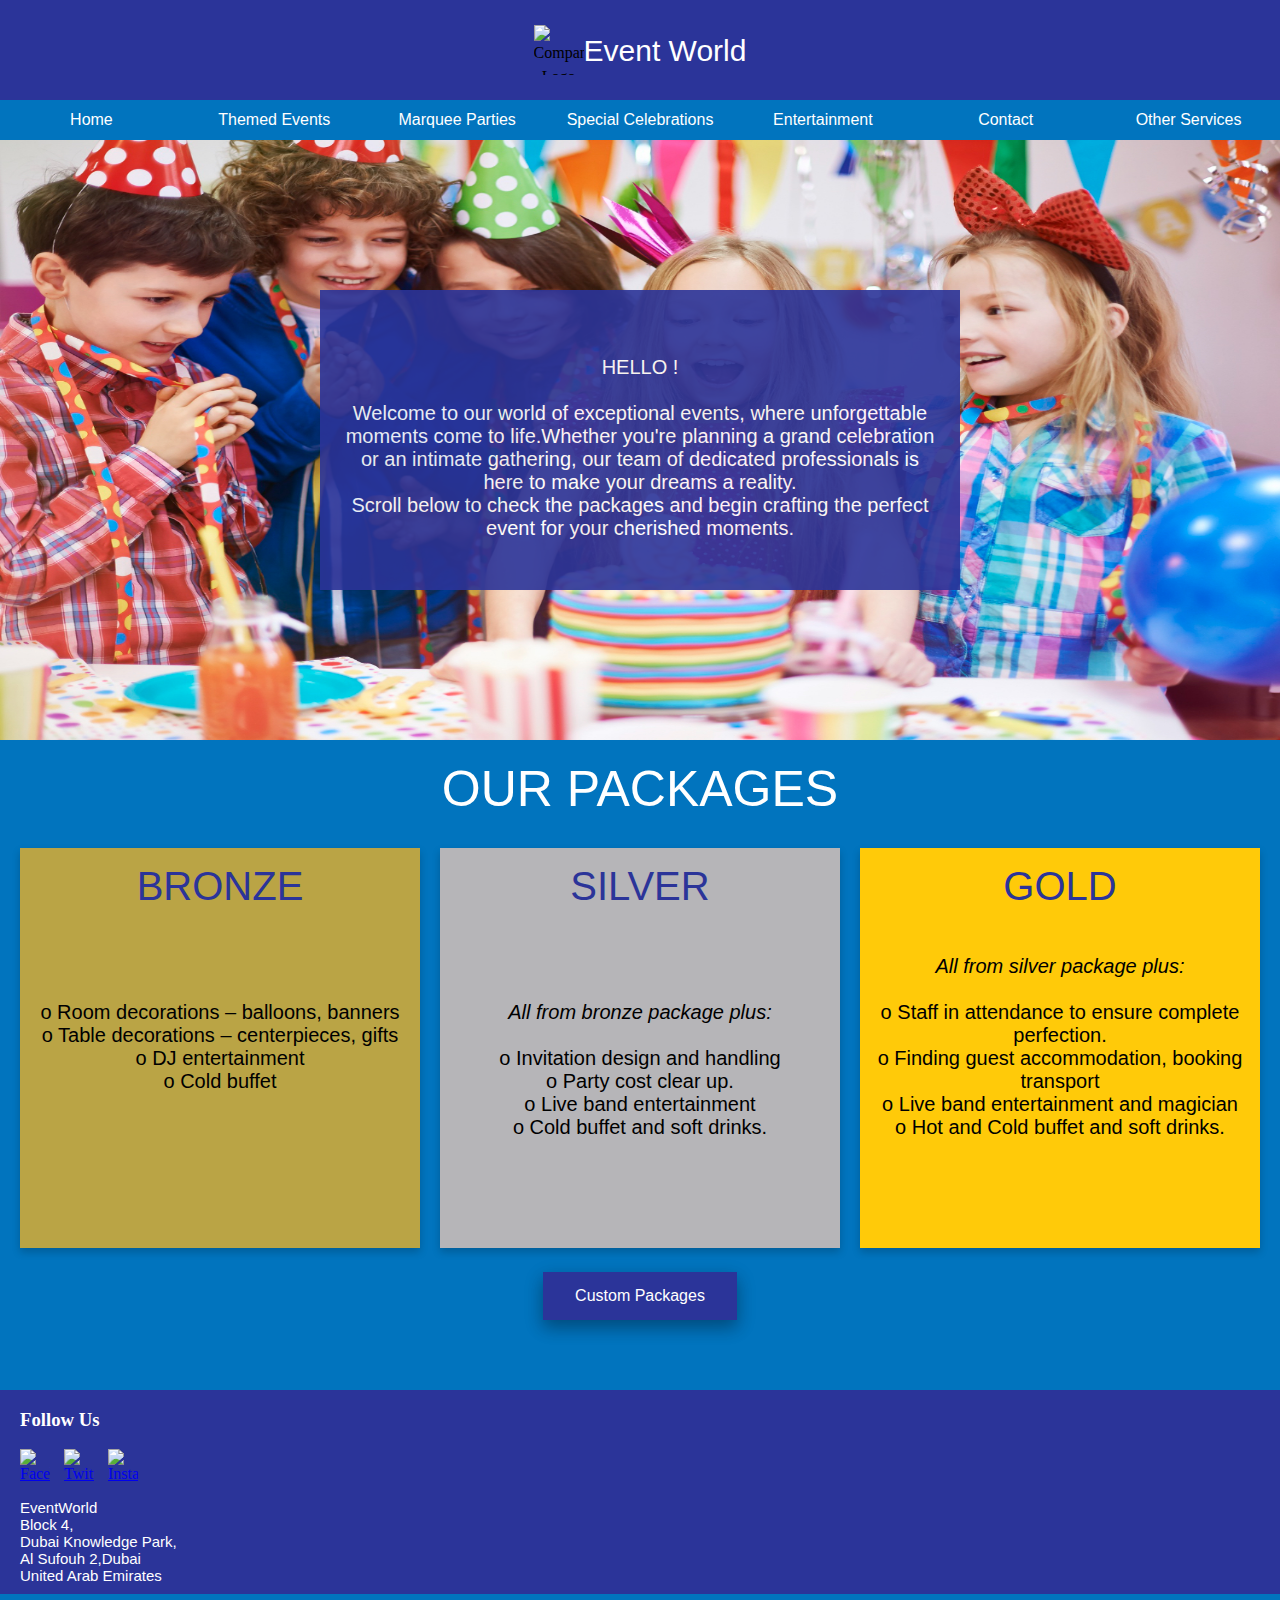
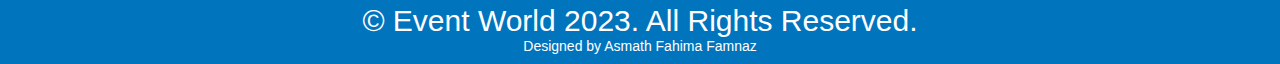
==== index.html @ 1b02178e "Update index.html" ====
<!DOCTYPE html>
<html lang="en">
<head>
    <meta charset="UTF-8">
    <meta name="viewport" content="width=device-width, initial-scale=1.0">
    <title>Event World</title>
    <link rel="stylesheet" href="styles1.css">
	<script>
	function openPopup() {
    document.getElementById("customPopup").style.display = "block";
}
function closePopup() {
    document.getElementById("customPopup").style.display = "none";
}

function closeSuccessPopup() {
    document.getElementById("successPopup").style.display = "none";
}

function submitForm(event) {
    event.preventDefault();
    alert("Enquiry Sent!");

    document.getElementById("customPopup").style.display = "none";
}
	
	
	</script>
   

</head>
<body>
    
	<div class="banner1">
	   <img src="logo.png" alt="Company Logo" width="50" height="50">
	   <p>Event World</p>
	   
	</div>
	
	
	<div class="banner2">
	         <div class="dropdown">
            <button class="dropbtn">Home</button>
			</div>
	        <div class="dropdown">
            <button class="dropbtn">Themed Events</button>
			</div>
			 <div class="dropdown">
            <button class="dropbtn">Marquee Parties</button>
			</div>
			 <div class="dropdown">
            <button class="dropbtn">Special Celebrations</button>
			</div>
			 <div class="dropdown">
            <button class="dropbtn">Entertainment</button>
			</div>
			
			 <div class="dropdown">
            <button class="dropbtn" onclick="location.href='contact.html';">Contact</button>
			</div>
			 <div class="dropdown">
            <button class="dropbtn">Other Services</button>
            <div class="dropdown-content">
                <a href="#">Fundraisers</a>
                <a href="#">Bespoke Catering</a>
                <a href="#">Themes and Props</a>
                <a href="#">invitations and Printworks</a>
                <a href="#">Sound And Lighting</a>

            </div>
			</div>

    </div>
	<div class="banner3">
        <img src="./images/1.jpg" width="100%" height="600px" >
            <div class="banner4">
			   <p class="p1"><br><br>HELLO !<br> <br>Welcome to our world of exceptional events, 
                where unforgettable moments come to life.Whether you're planning a grand celebration or an intimate gathering, 
                our team of dedicated professionals is here to make your dreams a reality. <br>
                Scroll below to check the packages and begin crafting the perfect event for your cherished moments.</p>
            </div>
    </div>

	<div class="banner5">
	           <div class="package">
			     <p class="p2">OUR PACKAGES<p>
				
				 <div class="row">
  <div class="column">
    <div class="card1">
      <p class="p4">BRONZE</p>
      <p class="p3"><br><br><br><br>o Room decorations – balloons, banners<br>o Table decorations – centerpieces, gifts<br>o DJ entertainment<br>o Cold buffet
</p>
    </div>
  </div>

  <div class="column">
    <div class="card2">
        <p class="p4">SILVER</p>
      <p class="p3"><br><br><br><br><i>All from bronze package plus:</i><br><br>
	  o Invitation design and handling<br>o Party cost clear up.<br>o Live band entertainment<br>o Cold buffet and soft drinks.
</p>
    </div>
  </div>
  
  <div class="column">
    <div class="card3">
        <p class="p4">GOLD</p>
      <p class="p3"><br><br>
      <i>All from silver package plus:</i><br><br>
o Staff in attendance to ensure complete perfection.<br>
o Finding guest accommodation, booking transport<br>
o Live band entertainment and magician<br>
o Hot and Cold buffet and soft drinks.
</p>
    </div>
  </div>
  </div>
  <div class="custom">
  <button class="button button1" onclick="openPopup()">Custom Packages</button>
  
  </div>
  <div class="popup" id="customPopup">
        <div class="popup-content">
            <span class="close" onclick="closePopup()">&times;</span>
            <p class="p3">Contact Us</p>
			<br><br>
            <form id="contactForm" onsubmit="submitForm(event)">
                <label for="name">Name:</label>
                <input type="text" id="name" name="name" required>

                <label for="email">Email:</label>
                <input type="email" id="email" name="email" required>

                <label for="packageDetails">Package Details:</label>
                <textarea id="packageDetails" name="packageDetails" rows="4" required></textarea>

                <button class="button button1" type="submit">Enquire</button>
            </form>
        </div>
    </div>
	

  </div>
  
  
  
  </div>
  

	


<footer>
<div class="footer-content">
    
    <div class="footer-social">
        <h3 style="color:white;">Follow Us</h3>
        <ul>
            <li><a href="#"><img src="C:\Users\Asmath.Fahima\OneDrive - RTC Education Ltd\Level 3-Website Development\Solution\58e91965eb97430e819064f5.png" alt="Facebook"></a></li>
            <li><a href="#"><img src="C:\Users\Asmath.Fahima\OneDrive - RTC Education Ltd\Level 3-Website Development\Solution\3670151.png" alt="Twitter"></a></li>
            <li><a href="#"><img src="C:\Users\Asmath.Fahima\OneDrive - RTC Education Ltd\Level 3-Website Development\Solution\pngtree-instagram-icon-png-image_6315974.png" alt="Instagram"></a></li>
        </ul>
		<div class="footer-address">
        <p class="p6"style="color:white;">EventWorld<br>Block 4,<br>Dubai Knowledge Park,<br>Al Sufouh 2,Dubai<br>United Arab Emirates</p>
    </div>
    </div>
	
</div>

<div class="footer-bottom">
    <p>&copy; Event World 2023. All Rights Reserved.</p>
    <p>Designed by Asmath Fahima Famnaz</p>
</div>
</footer>
</body>
</html>
---- styles1.css ----
.banner1{
	
	background-color:#2B3499;
	height:100px;
	justify-content: center;
	align-items: center;
	padding:0px;
	display: flex; 
    text-align:Center;
    margin: 0px; /* Remove default margin to avoid unexpected displacement */
    line-height: 1.5; /* Adjust line height as needed */
}
p{
	font-family:'Gill Sans', 'Gill Sans MT', Calibri, 'Trebuchet MS', sans-serif; 
	font-size:30px;
	color:white;
	
	
}
.p1{
	
	font-family:'Gill Sans', 'Gill Sans MT', Calibri, 'Trebuchet MS', sans-serif; 
	font-size:20px;
	color:white;
	margin: 0;
	
	
}
.p2{
	
	font-family:'Gill Sans', 'Gill Sans MT', Calibri, 'Trebuchet MS', sans-serif; 
	font-size:50px;
	color:white;
	margin: 0;
	text-align:center;
	
}
.p3
{
	
	font-family:'Gill Sans', 'Gill Sans MT', Calibri, 'Trebuchet MS', sans-serif; 
	font-size:20px;
	color:black;
	margin: 0;
	text-align:center;
}
.p4{
	font-family:'Gill Sans', 'Gill Sans MT', Calibri, 'Trebuchet MS', sans-serif; 
	font-size:40px;
	color:#2B3499;
	margin: 0;
	text-align:center;
	
	
}
.p6{
	font-family:'Gill Sans', 'Gill Sans MT', Calibri, 'Trebuchet MS', sans-serif; 
	font-size:15px;
	color:#2B3499;
	margin: 0;
	text-align:left;
	padding-bottom:10px;
	
	
}
.banner3 img{
	
	
	display:block;
	padding:0px;
	
	
}

body {
 
   margin: 0;
    padding: 0;
}
.banner2{
	background-color:#0174BE;
	display: flex;
    justify-content: Center;
	align-items: center;
	text-align:Center;
	height:40px;
	z-index: 2;
	
}
 .banner3 {
  position: relative;
 
}

.banner4 {
  position: absolute;
  top: 50%;
  left: 50%;
  transform: translate(-50%, -50%);
  background-color: #2B3499;
  opacity:0.9;
  padding: 20px;
  color:#000;
  text-align: center;
  height:300px;
}
.banner6 {
  position: absolute;
  top: 50%;
  left: 50%;
  transform: translate(-50%, -50%);
  background-color: #ffff;
  opacity:0.9;
  padding: 20px;
  color:#000;
  text-align: center;
 
}
.banner5{
	background-color:#0174BE;
	display: flex;
	padding-top:20px;
    justify-content: Center;
	height:650px;
	z-index: 2;
	
}
 .img {
        display: block;
		padding:0px;
    }
.content {
  text-align: center;
}

        
.dropdown {
        position: relative;
        display: inline-block;
		 flex: 1; 
		 margin: 0;
		  z-index: 1;
      
    }
    
    .dropbtn {
        background-color: transparent;
        color: #fff;
        font-family:'Gill Sans', 'Gill Sans MT', Calibri, 'Trebuchet MS', sans-serif;
        display: inline-block;
        border: none;
        cursor: pointer;
		padding:11px;
        font-size: 16px;
		
    }
    
    .dropdown-content {
        display: none;
        position: absolute;
        background-color: #2B3499;
        font-family:'Gill Sans', 'Gill Sans MT', Calibri, 'Trebuchet MS', sans-serif;
        min-width: 160px;
        box-shadow: 0px 8px 16px 0px rgba(0,0,0,0.2);
    }
    
    .dropdown-content a {
        color: #fff;
        padding: 12px 16px;
        text-decoration: none;
        display: block;
    }
    
    .dropdown-content a:hover {
        background-color: #0174BE;
		
    }
    
    .dropdown:hover .dropdown-content {
        display: block;
		
    }
    
    .dropdown:hover .dropbtn {
		
        background-color: #2B3499;
    }
	* {
  box-sizing: border-box;
}

/* Use flexbox for the row */
.row {
  display: flex;
  flex-wrap: wrap;
  justify-content:space-around;
}

/* Set the width for each column */
.column {
  flex: 1;
  margin: 0 10px; /* Add margin for spacing between columns */
  
}


/* Style the counter cards */
.card1 {
  box-shadow: 0 4px 8px 0 rgba(0, 0, 0, 0.2);
  padding: 16px;
  text-align: center;
  background-color: #BAA445;
  width:400px;
  height:400px;
}
.card2 {
  box-shadow: 0 4px 8px 0 rgba(0, 0, 0, 0.2);
  padding: 16px;
  text-align: center;
  background-color: #B6B5B8;
  width:400px;
  height:400px;
}
.card3 {
  box-shadow: 0 4px 8px 0 rgba(0, 0, 0, 0.2);
  padding: 16px;
  text-align: center;
  background-color: #FFCA09;
  width:400px;
  height:400px;
}

.custom {
    text-align: center; /* Center the button */
    margin-top: 20px; /* Adjust the margin as needed */
}

.button {
    /* Add button styles if needed */
}

/* Center align the footer content */
.footer-content {
   
    display: flex; /* Use flexbox for layout */
    flex-wrap: wrap; /* Allow content to wrap on smaller screens */
	background-color:#2B3499;
	padding-left:20px;
}

/* Style the footer logo and event name */
.footer-logo img {
    max-width: 100px; /* Set a maximum width for the logo */
    margin-right: 10px; /* Add spacing between logo and event name */
}
.footer-address{
	
	text-align:right;
	
	
}
/* Style the navigation links */
.footer-links ul {
    list-style: none; /* Remove list bullets */
    padding: 0; /* Remove default list padding */
}

.footer-links li {
    margin-bottom: 10px; /* Add spacing between list items */
}

.footer-links a {
    text-decoration: none; /* Remove underline from links */
    color: white; /* Text color for links */
}

/* Style the social media icons */
.footer-social ul {
    list-style: none; /* Remove list bullets */
    padding: 0; /* Remove default list padding */
}

.footer-social li {
    display: inline-block; /* Display icons horizontally */
    margin-right: 10px; /* Add spacing between icons */
}

.footer-social img {
    max-width: 30px; /* Set a maximum width for the social media icons */
}

/* Style the footer bottom section */
.footer-bottom {
    background-color:#0174BE;
    padding: 10px 0; /* Add padding to the top and bottom */
    text-align: center; /* Center align text */
}

/* Style copyright text and attribution */
.footer-bottom p {
    margin: 0; /* Remove default margin */
}

/* Style the Designed by text */
.footer-bottom p:last-child {
    font-size: 14px; /* Adjust font size for attribution */
}

.button {
  background-color: #2B3499;
  border: none;
  color: white;
  padding: 15px 32px;
  text-align: center;
  text-decoration: none;
  display: inline-block;
  font-size: 16px;
  margin: 4px 2px;
  cursor: pointer;
  -webkit-transition-duration: 0.4s; /* Safari */
  transition-duration: 0.4s;
}

.button1 {
  box-shadow: 0 8px 16px 0 rgba(0,0,0,0.2), 0 6px 20px 0 rgba(0,0,0,0.19);
}
.popup {
    display: none;
    position: fixed;
    top: 50%;
    left: 50%;
    transform: translate(-50%, -50%);
    background-color: #fff;
    padding: 20px;
    box-shadow: 0 4px 8px rgba(0, 0, 0, 0.2);
    z-index: 1;
}

.popup-content {
    text-align: center;
	width:600px;
}

.popup form {
    display: flex;
    flex-direction: column;
}

.popup label {
    margin-bottom: 8px;
}

.popup textarea {
    resize: vertical;
}

.success-popup {
    display: none;
    position: fixed;
    top: 50%;
    left: 50%;
    transform: translate(-50%, -50%);
    background-color: #fff;
    padding: 20px;
    box-shadow: 0 4px 8px rgba(0, 0, 0, 0.2);
    z-index: 1;
}
form{
	
	font-family:'Gill Sans', 'Gill Sans MT', Calibri, 'Trebuchet MS', sans-serif; 
	font-size:15px;
	color:black;
	max-width: 400px; /* Set a maximum width for the form */
    margin: 0 auto;
	
	
}
.form {
    text-align: center; /* Center the form */
}
input,
textarea {
    width: 100%; /* Make input fields and textareas take up the full width of their container */
    padding: 8px; /* Add some padding to the input fields */
    box-sizing: border-box; /* Include padding and border in the element's total width and height */
    margin-bottom: 16px; /* Add space between input fields and textareas */
}
@media only screen and (max-width: 768px) {
 .p1{
	 
	 font-size:10px;
	 
 }
 .card1, .card2, .card3 {
        max-width: 100%; /* Set the maximum width to 100% for smaller screens */
		
    }
	.banner5{
		
		height:2000px;
		
	}
	.banner2 {
        flex-direction: column; /* Stack buttons vertically on smaller screens */
        height: auto; /* Adjust height based on content */
    }

    .dropbtn {
        margin-bottom: 5px; /* Add spacing between vertically stacked buttons */
    }
	
}
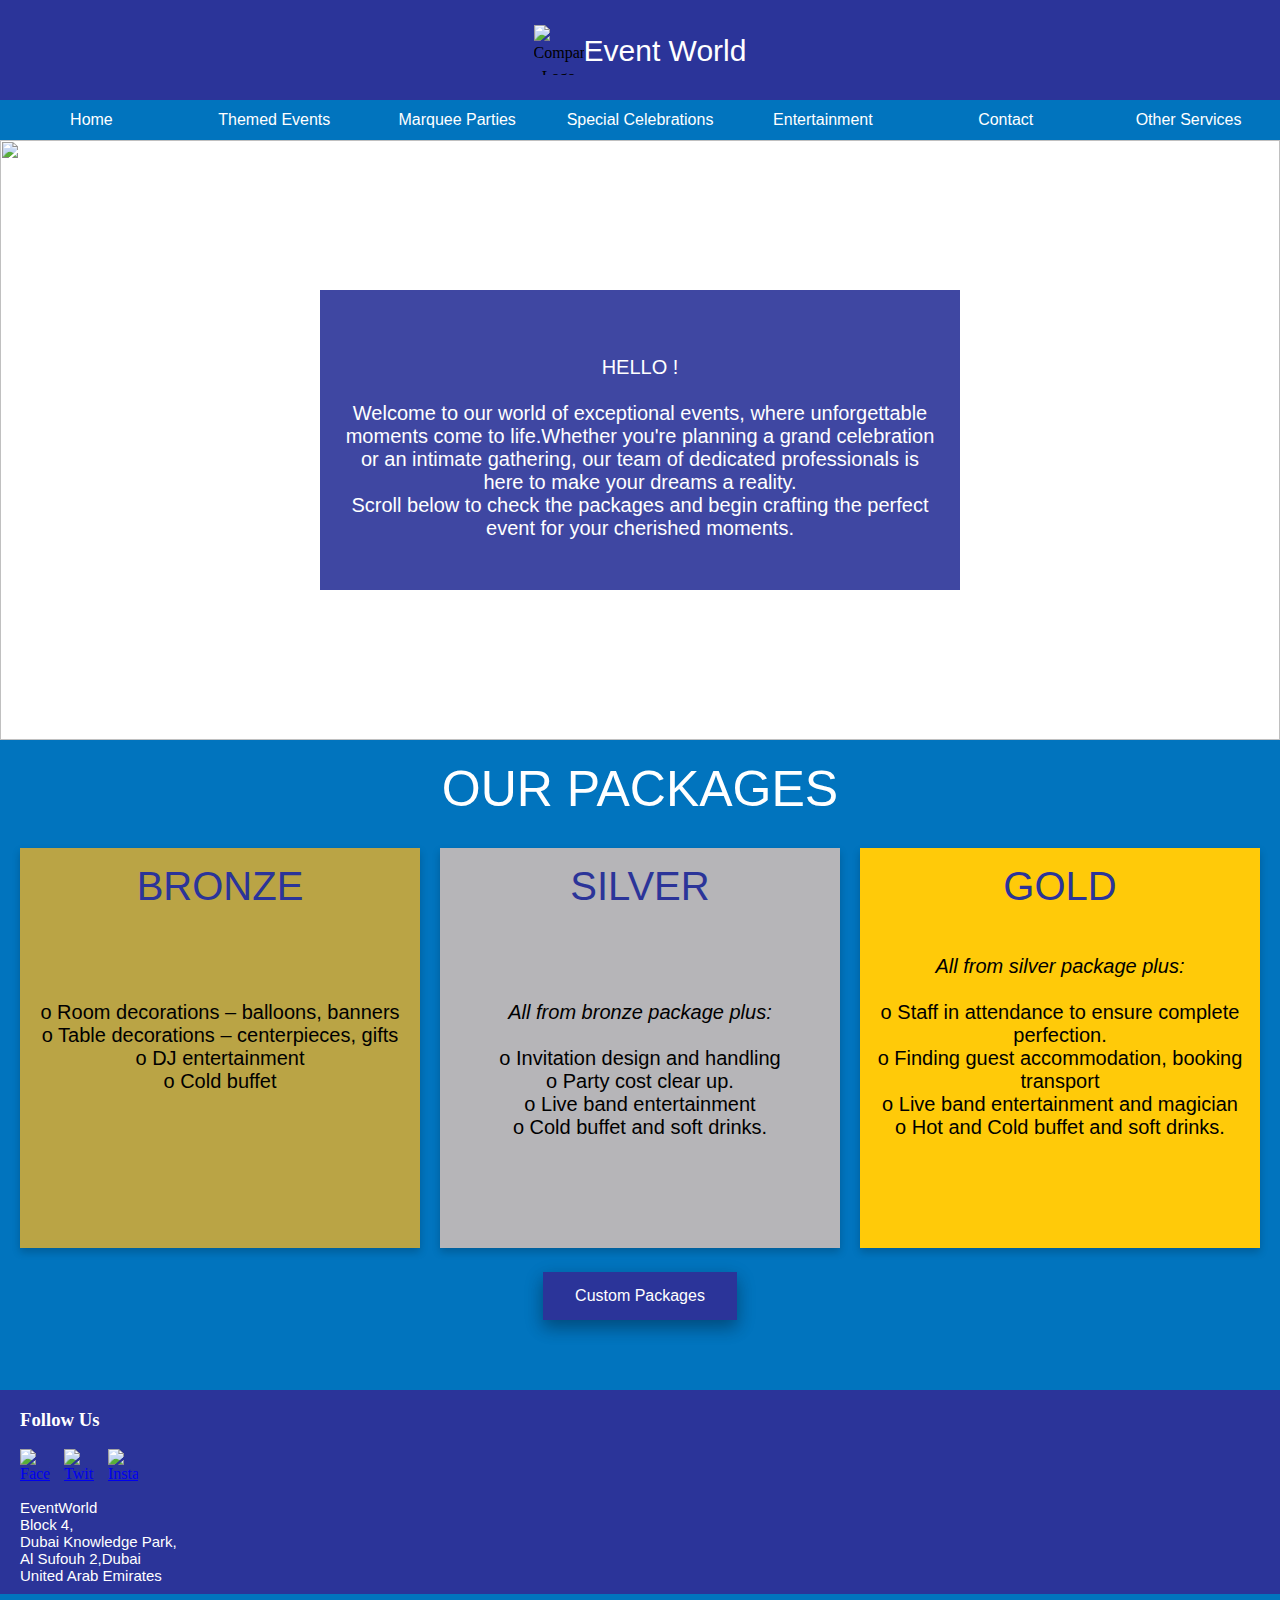
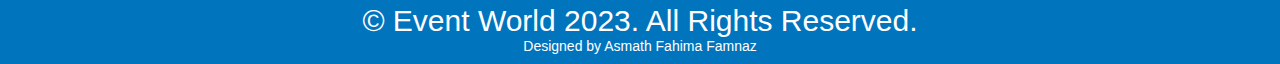
==== commit 1ad57388: "Update index.html" ====
--- a/index.html
+++ b/index.html
@@ -72,7 +72,7 @@
 
     </div>
 	<div class="banner3">
-        <img src="./images/1.jpg" width="100%" height="600px" >
+        <img src="https://github.com/AsmathFahima2023/AsmathFahima2023.github.io/blob/1b02178e8e93a1875bfe454c5b0e5b1594a3fb9a/images/1.jpg" width="100%" height="600px" >
             <div class="banner4">
 			   <p class="p1"><br><br>HELLO !<br> <br>Welcome to our world of exceptional events, 
                 where unforgettable moments come to life.Whether you're planning a grand celebration or an intimate gathering, 
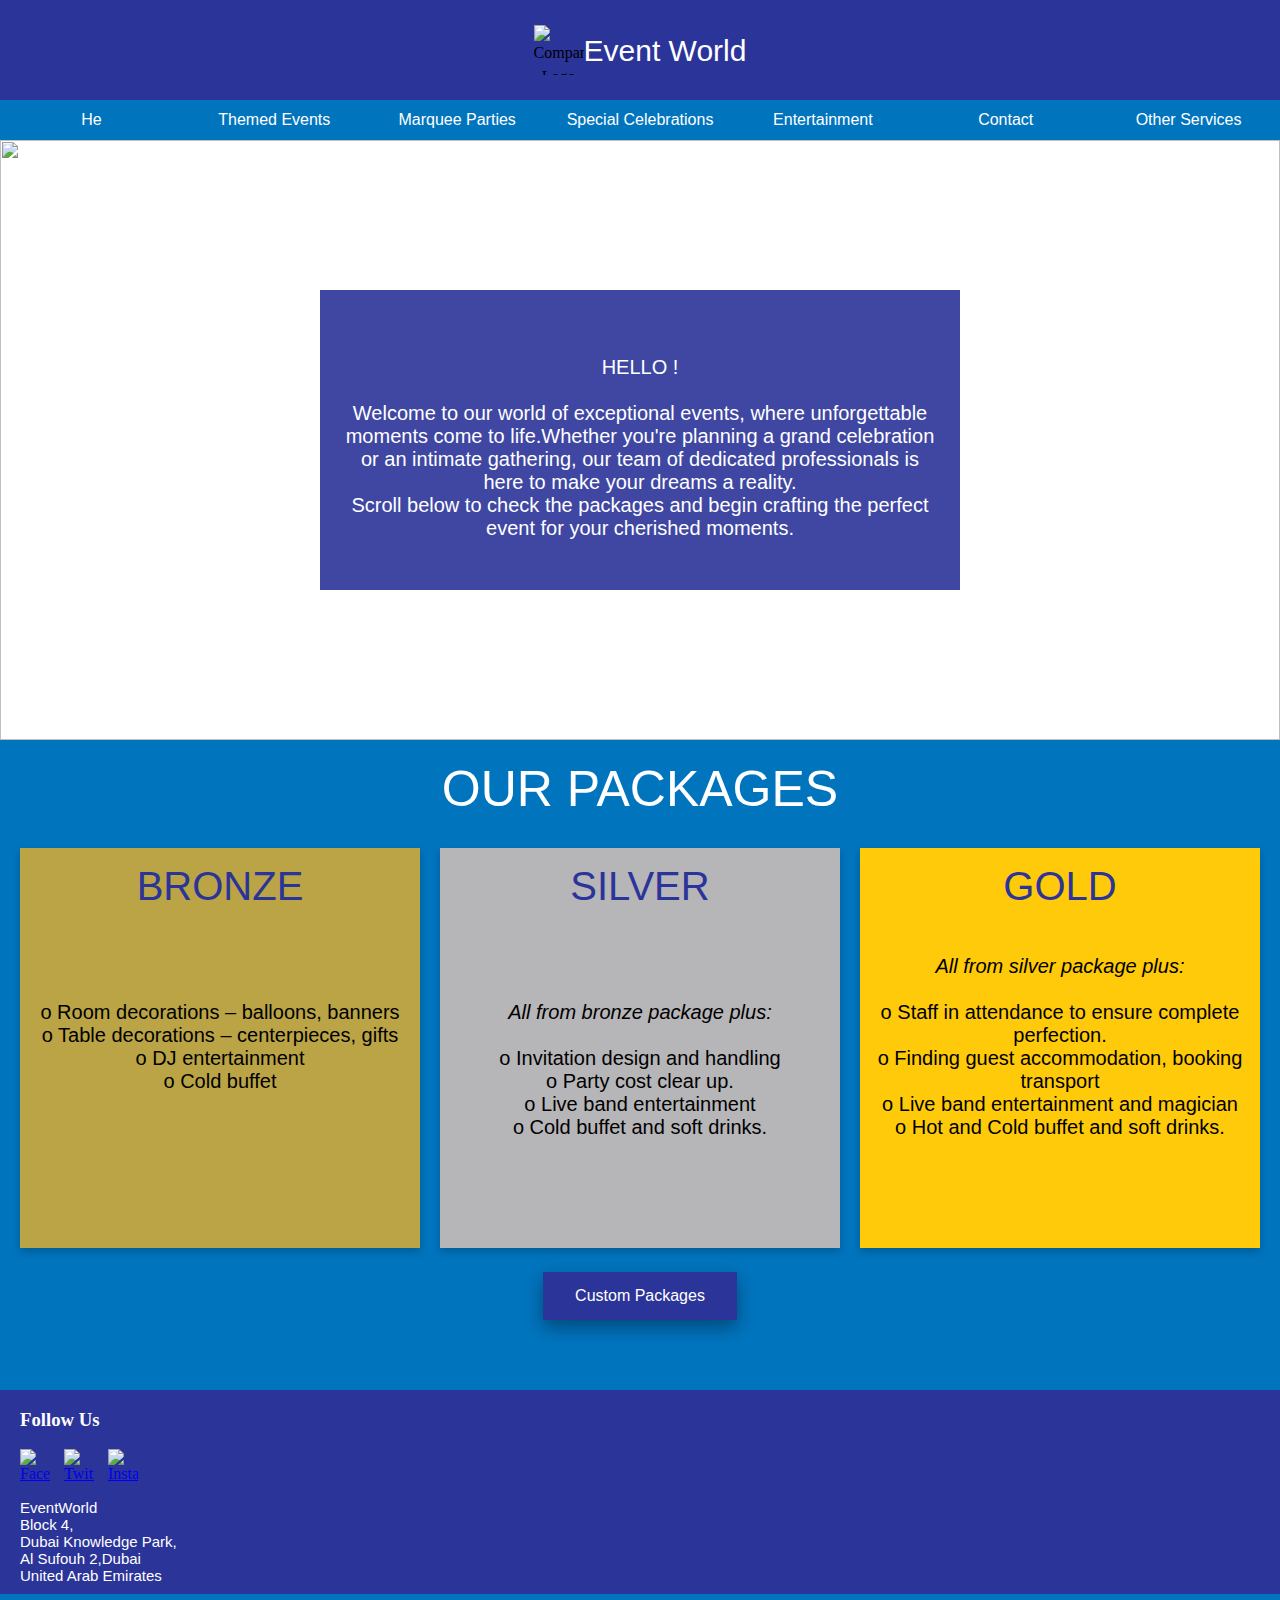
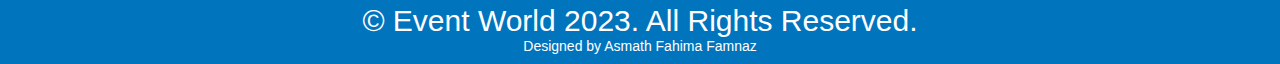
==== commit a18d6ad4: "Update index.html" ====
--- a/index.html
+++ b/index.html
@@ -40,7 +40,7 @@
 	
 	<div class="banner2">
 	         <div class="dropdown">
-            <button class="dropbtn">Home</button>
+            <button class="dropbtn">He</button>
 			</div>
 	        <div class="dropdown">
             <button class="dropbtn">Themed Events</button>
@@ -72,7 +72,7 @@
 
     </div>
 	<div class="banner3">
-        <img src="https://github.com/AsmathFahima2023/AsmathFahima2023.github.io/blob/1b02178e8e93a1875bfe454c5b0e5b1594a3fb9a/images/1.jpg" width="100%" height="600px" >
+        <img src="docs/images/1.jpg" width="100%" height="600px" >
             <div class="banner4">
 			   <p class="p1"><br><br>HELLO !<br> <br>Welcome to our world of exceptional events, 
                 where unforgettable moments come to life.Whether you're planning a grand celebration or an intimate gathering, 
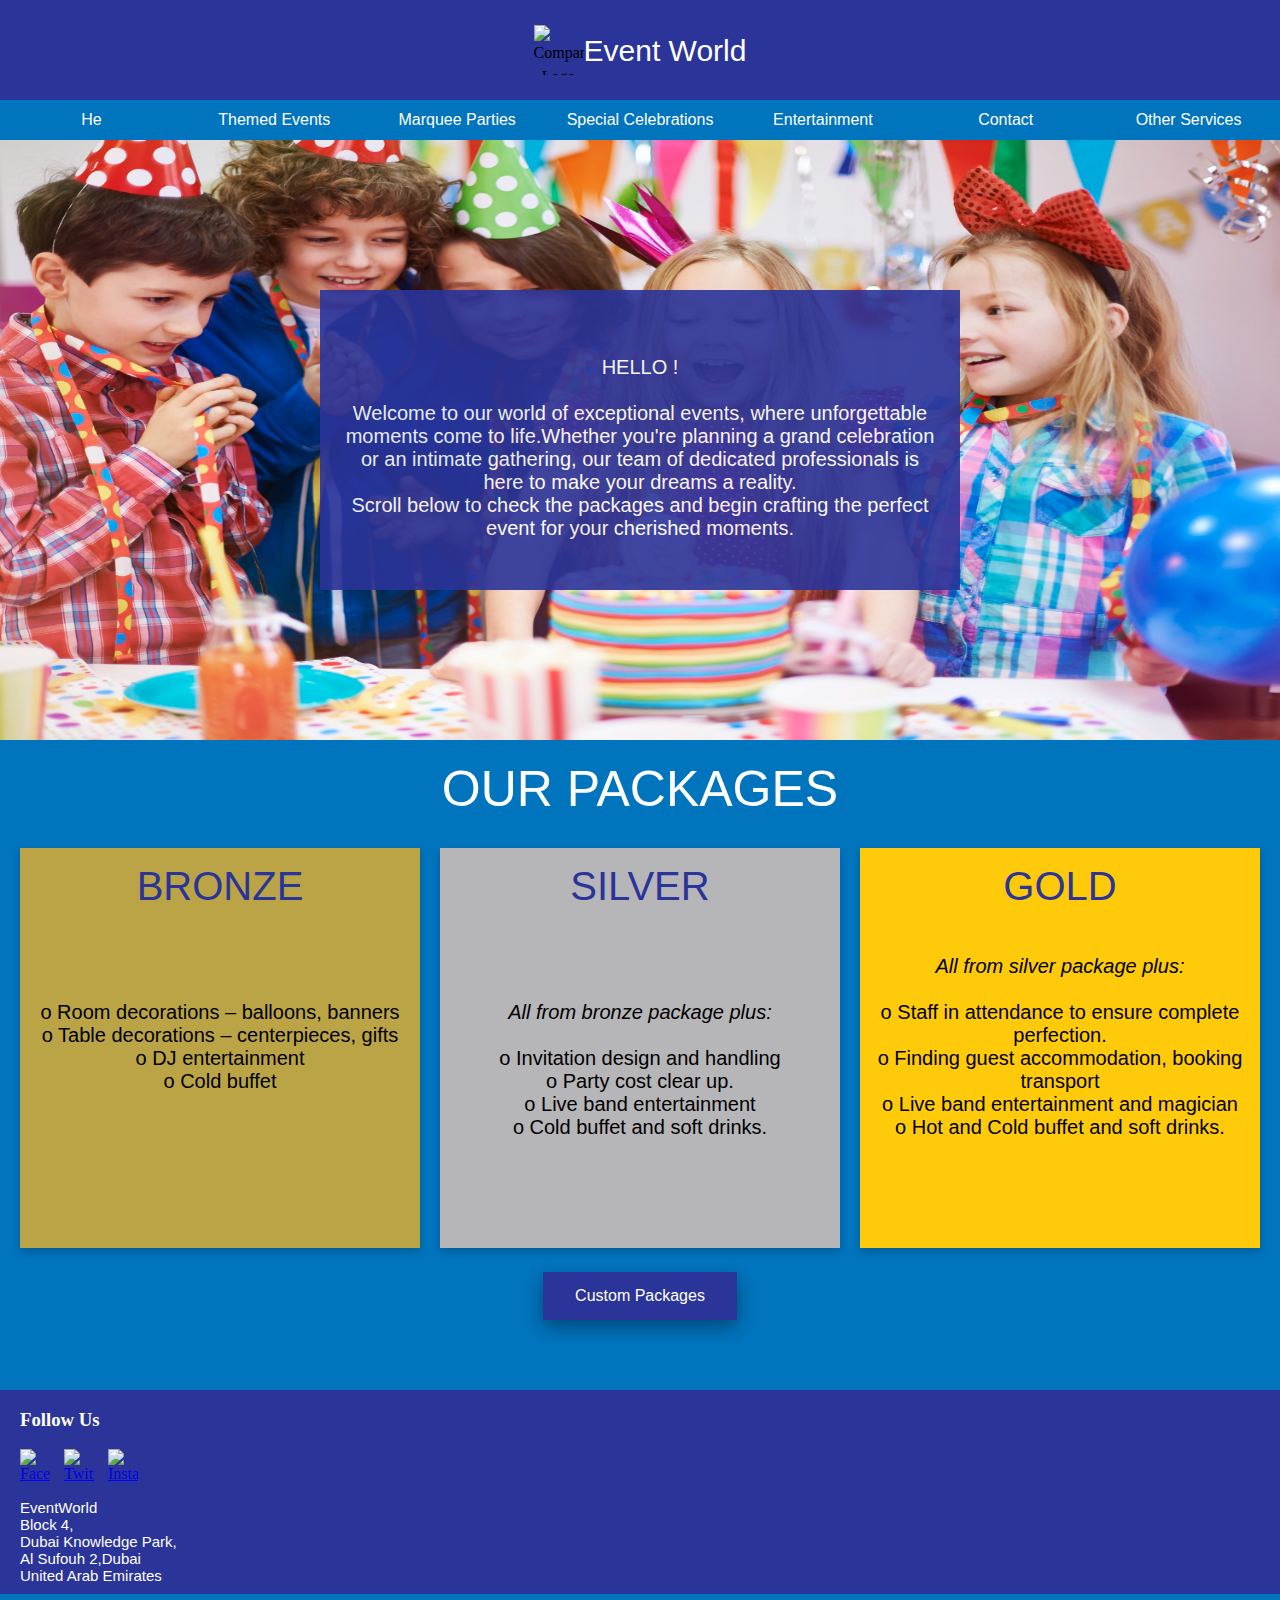
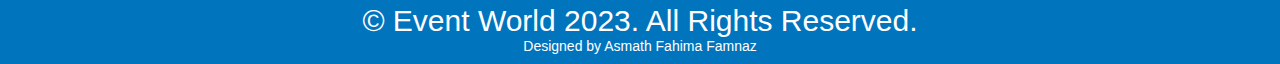
==== commit 901bf178: "Update index.html" ====
--- a/index.html
+++ b/index.html
@@ -72,7 +72,7 @@
 
     </div>
 	<div class="banner3">
-        <img src="docs/images/1.jpg" width="100%" height="600px" >
+        <img src="images/1.jpg" width="100%" height="600px" >
             <div class="banner4">
 			   <p class="p1"><br><br>HELLO !<br> <br>Welcome to our world of exceptional events, 
                 where unforgettable moments come to life.Whether you're planning a grand celebration or an intimate gathering, 
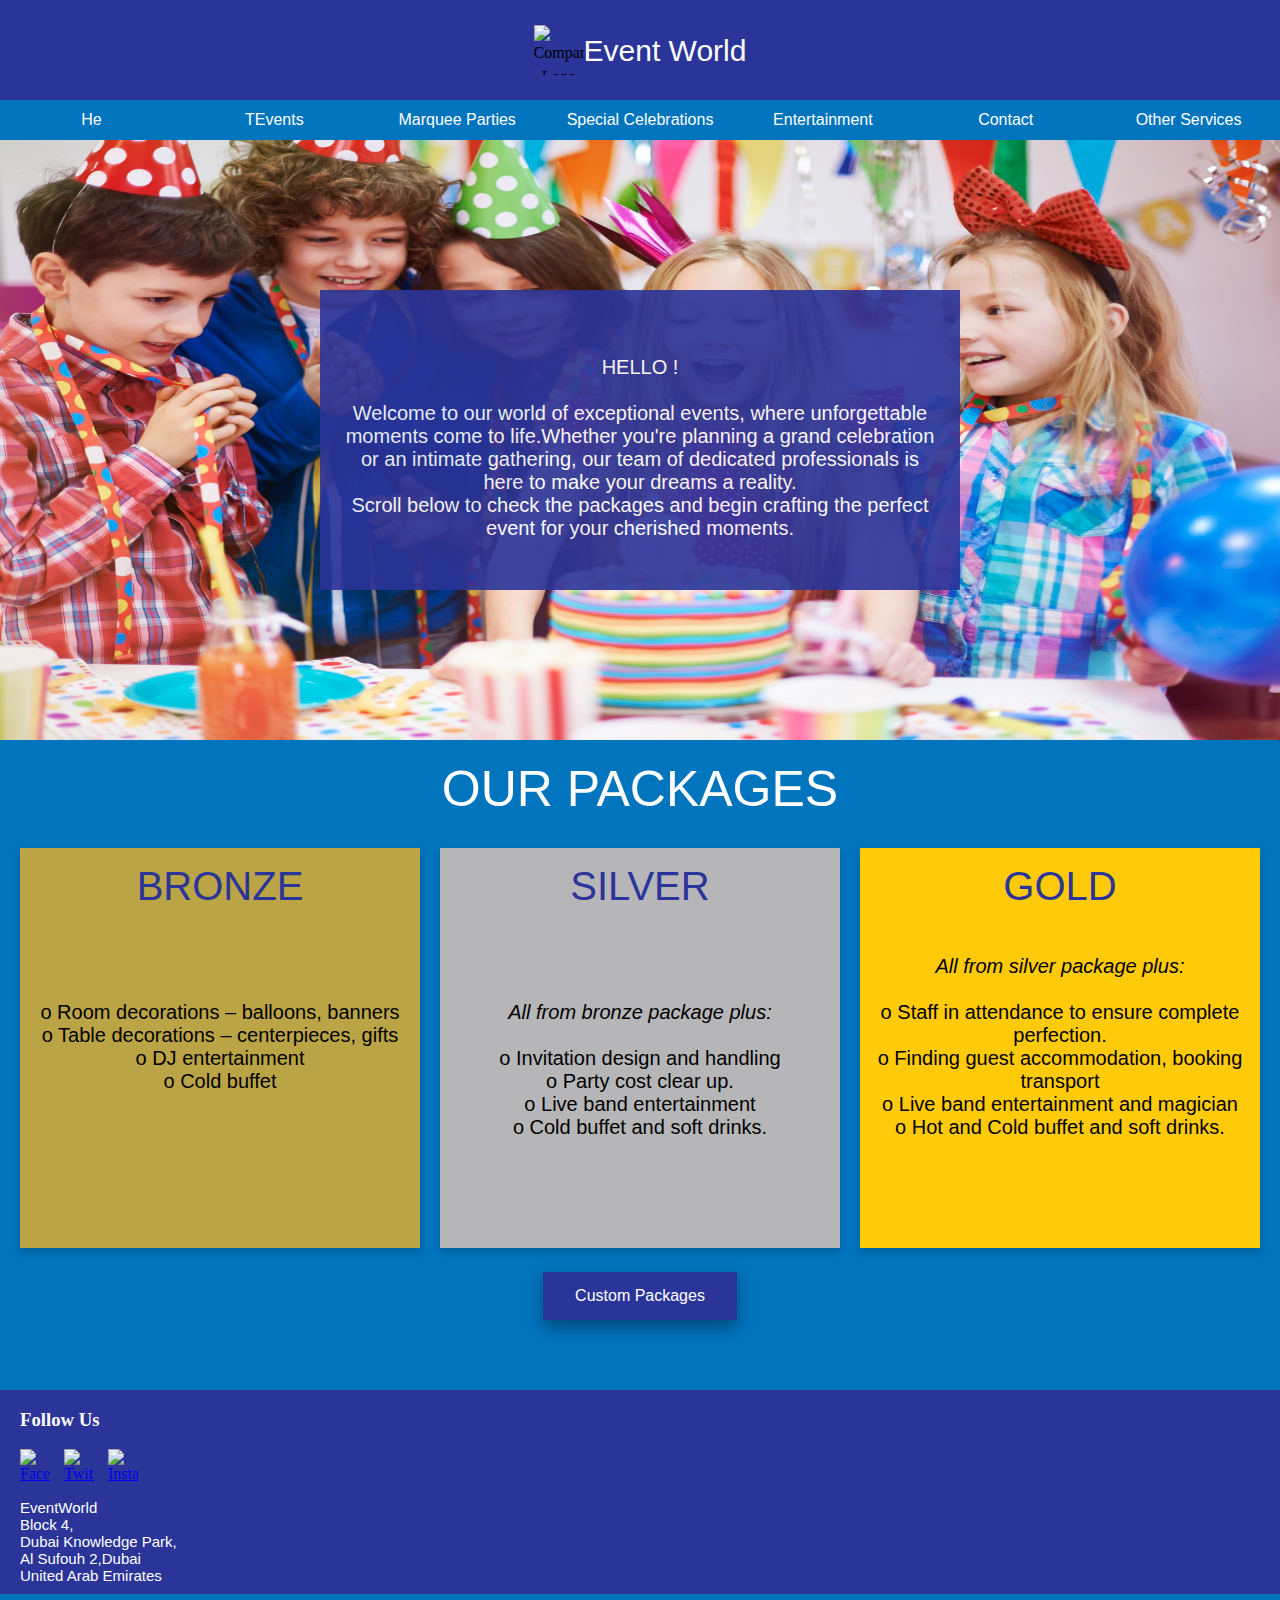
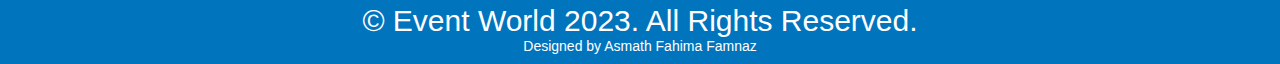
==== commit 1ae051ec: "Update index.html" ====
--- a/index.html
+++ b/index.html
@@ -43,7 +43,7 @@
             <button class="dropbtn">He</button>
 			</div>
 	        <div class="dropdown">
-            <button class="dropbtn">Themed Events</button>
+            <button class="dropbtn">TEvents</button>
 			</div>
 			 <div class="dropdown">
             <button class="dropbtn">Marquee Parties</button>
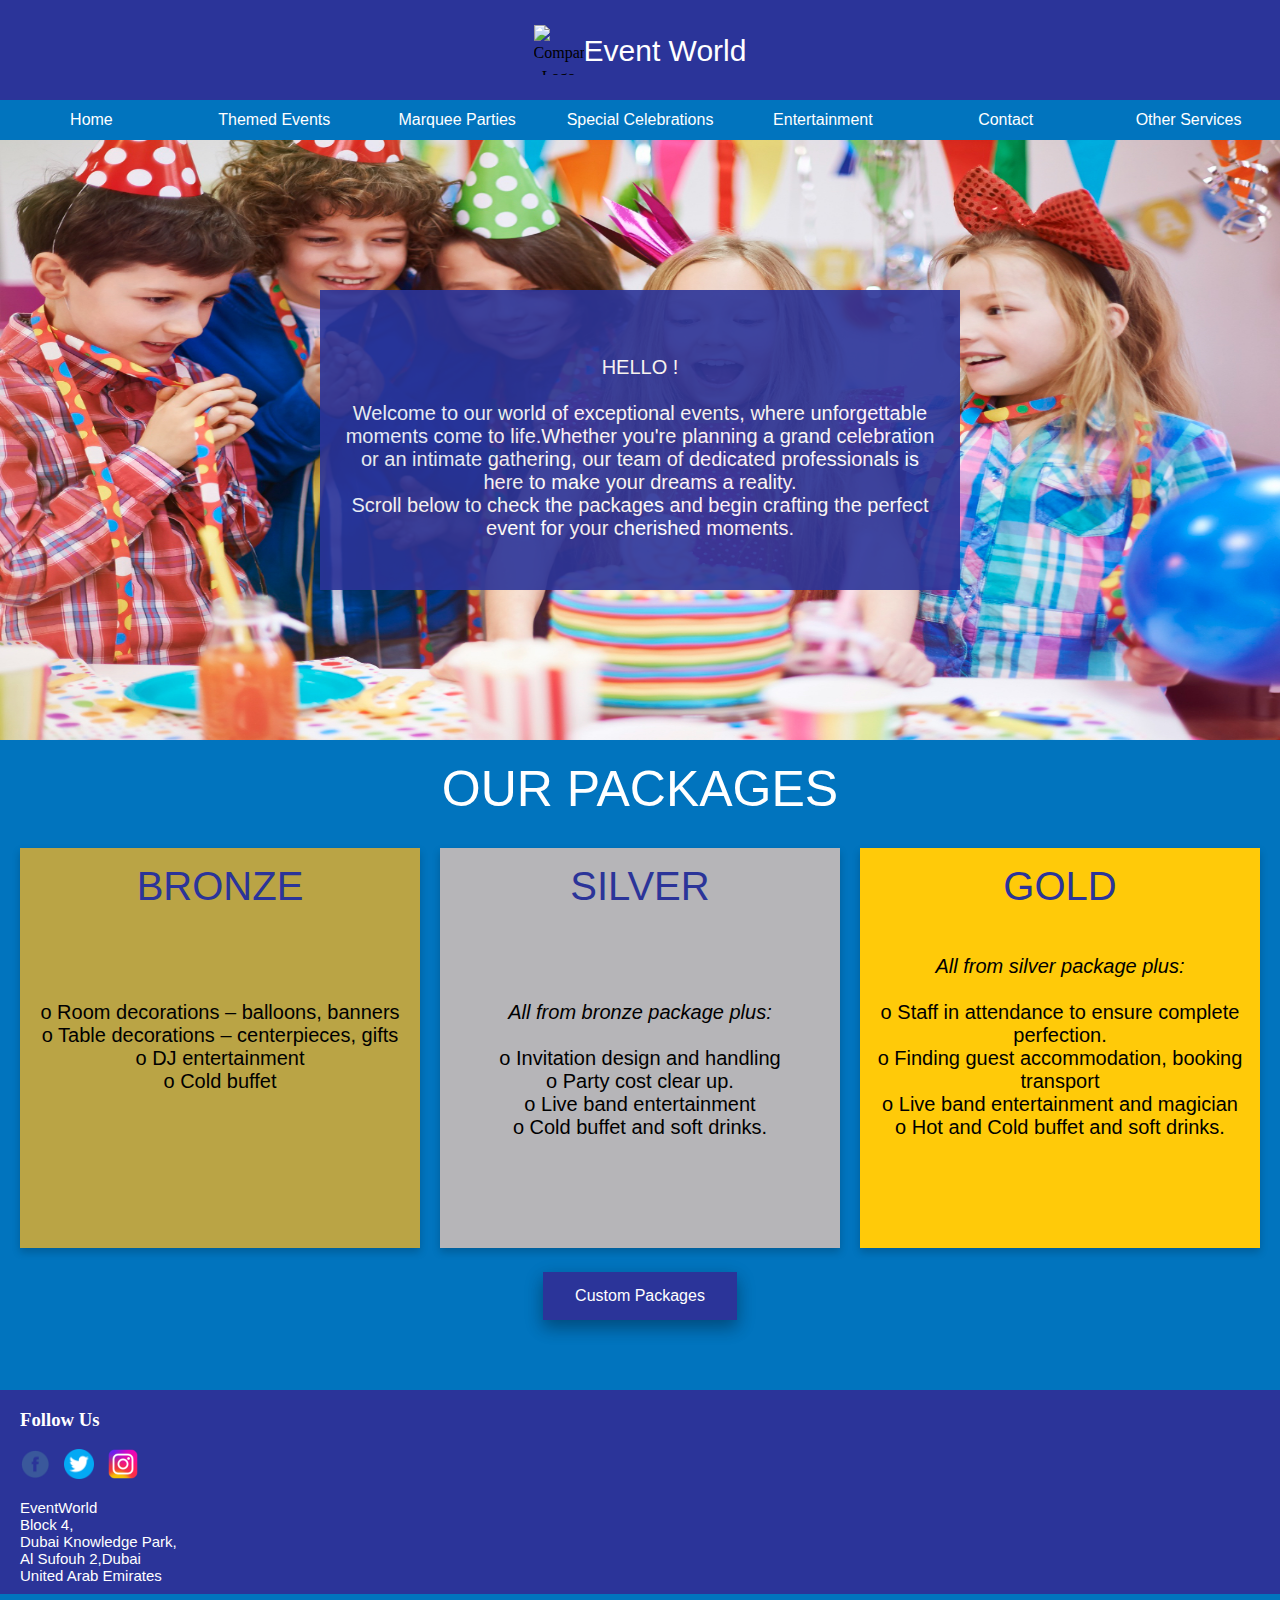
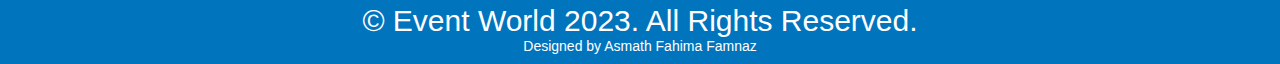
==== commit 7b8ed218: "Update index.html" ====
--- a/index.html
+++ b/index.html
@@ -40,10 +40,10 @@
 	
 	<div class="banner2">
 	         <div class="dropdown">
-            <button class="dropbtn">He</button>
+            <button class="dropbtn">Home</button>
 			</div>
 	        <div class="dropdown">
-            <button class="dropbtn">TEvents</button>
+            <button class="dropbtn">Themed Events</button>
 			</div>
 			 <div class="dropdown">
             <button class="dropbtn">Marquee Parties</button>
@@ -157,9 +157,9 @@
     <div class="footer-social">
         <h3 style="color:white;">Follow Us</h3>
         <ul>
-            <li><a href="#"><img src="C:\Users\Asmath.Fahima\OneDrive - RTC Education Ltd\Level 3-Website Development\Solution\58e91965eb97430e819064f5.png" alt="Facebook"></a></li>
-            <li><a href="#"><img src="C:\Users\Asmath.Fahima\OneDrive - RTC Education Ltd\Level 3-Website Development\Solution\3670151.png" alt="Twitter"></a></li>
-            <li><a href="#"><img src="C:\Users\Asmath.Fahima\OneDrive - RTC Education Ltd\Level 3-Website Development\Solution\pngtree-instagram-icon-png-image_6315974.png" alt="Instagram"></a></li>
+            <li><a href="#"><img src="images\58e91965eb97430e819064f5.png" alt="Facebook"></a></li>
+            <li><a href="#"><img src="images\3670151.png" alt="Twitter"></a></li>
+            <li><a href="#"><img src="images\pngtree-instagram-icon-png-image_6315974.png" alt="Instagram"></a></li>
         </ul>
 		<div class="footer-address">
         <p class="p6"style="color:white;">EventWorld<br>Block 4,<br>Dubai Knowledge Park,<br>Al Sufouh 2,Dubai<br>United Arab Emirates</p>
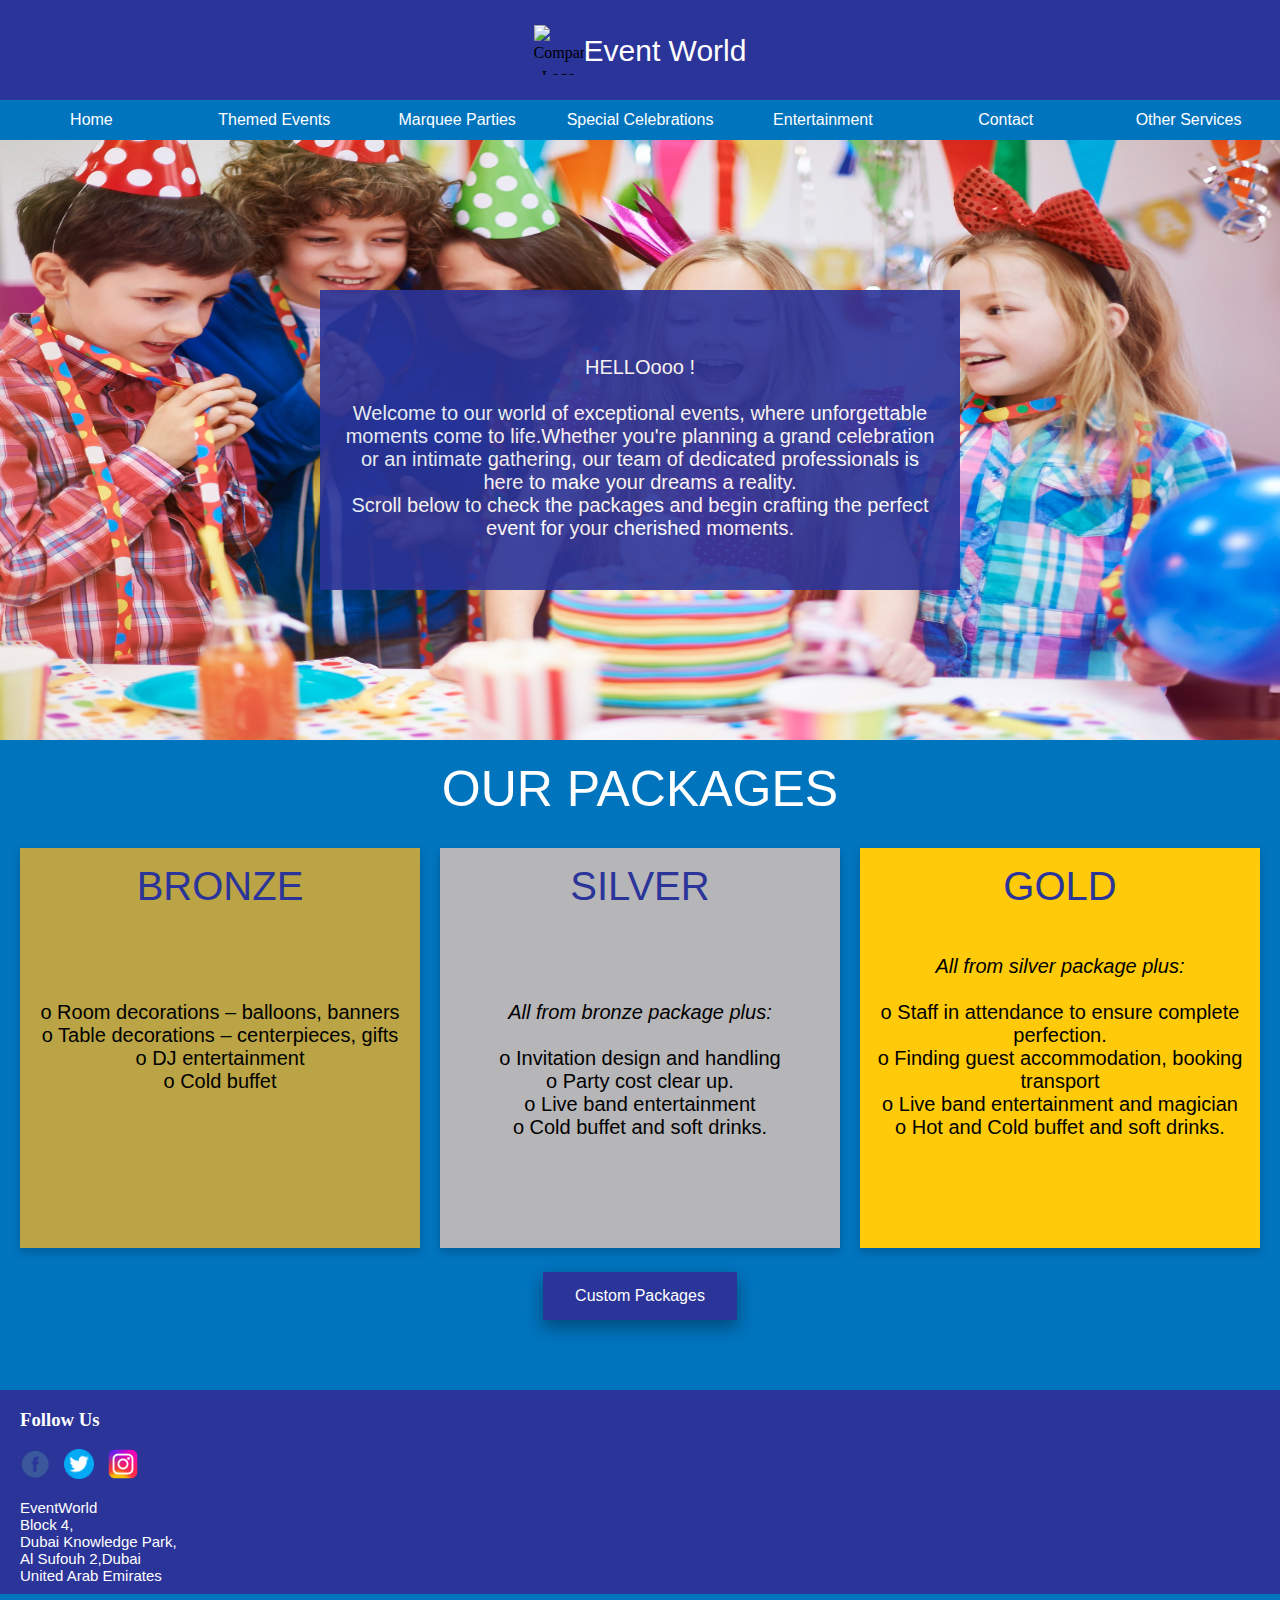
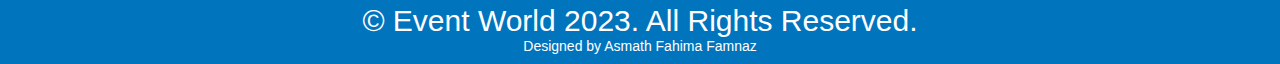
==== commit 9274eef7: "Update index.html" ====
--- a/index.html
+++ b/index.html
@@ -74,7 +74,7 @@
 	<div class="banner3">
         <img src="images/1.jpg" width="100%" height="600px" >
             <div class="banner4">
-			   <p class="p1"><br><br>HELLO !<br> <br>Welcome to our world of exceptional events, 
+			   <p class="p1"><br><br>HELLOooo !<br> <br>Welcome to our world of exceptional events, 
                 where unforgettable moments come to life.Whether you're planning a grand celebration or an intimate gathering, 
                 our team of dedicated professionals is here to make your dreams a reality. <br>
                 Scroll below to check the packages and begin crafting the perfect event for your cherished moments.</p>
